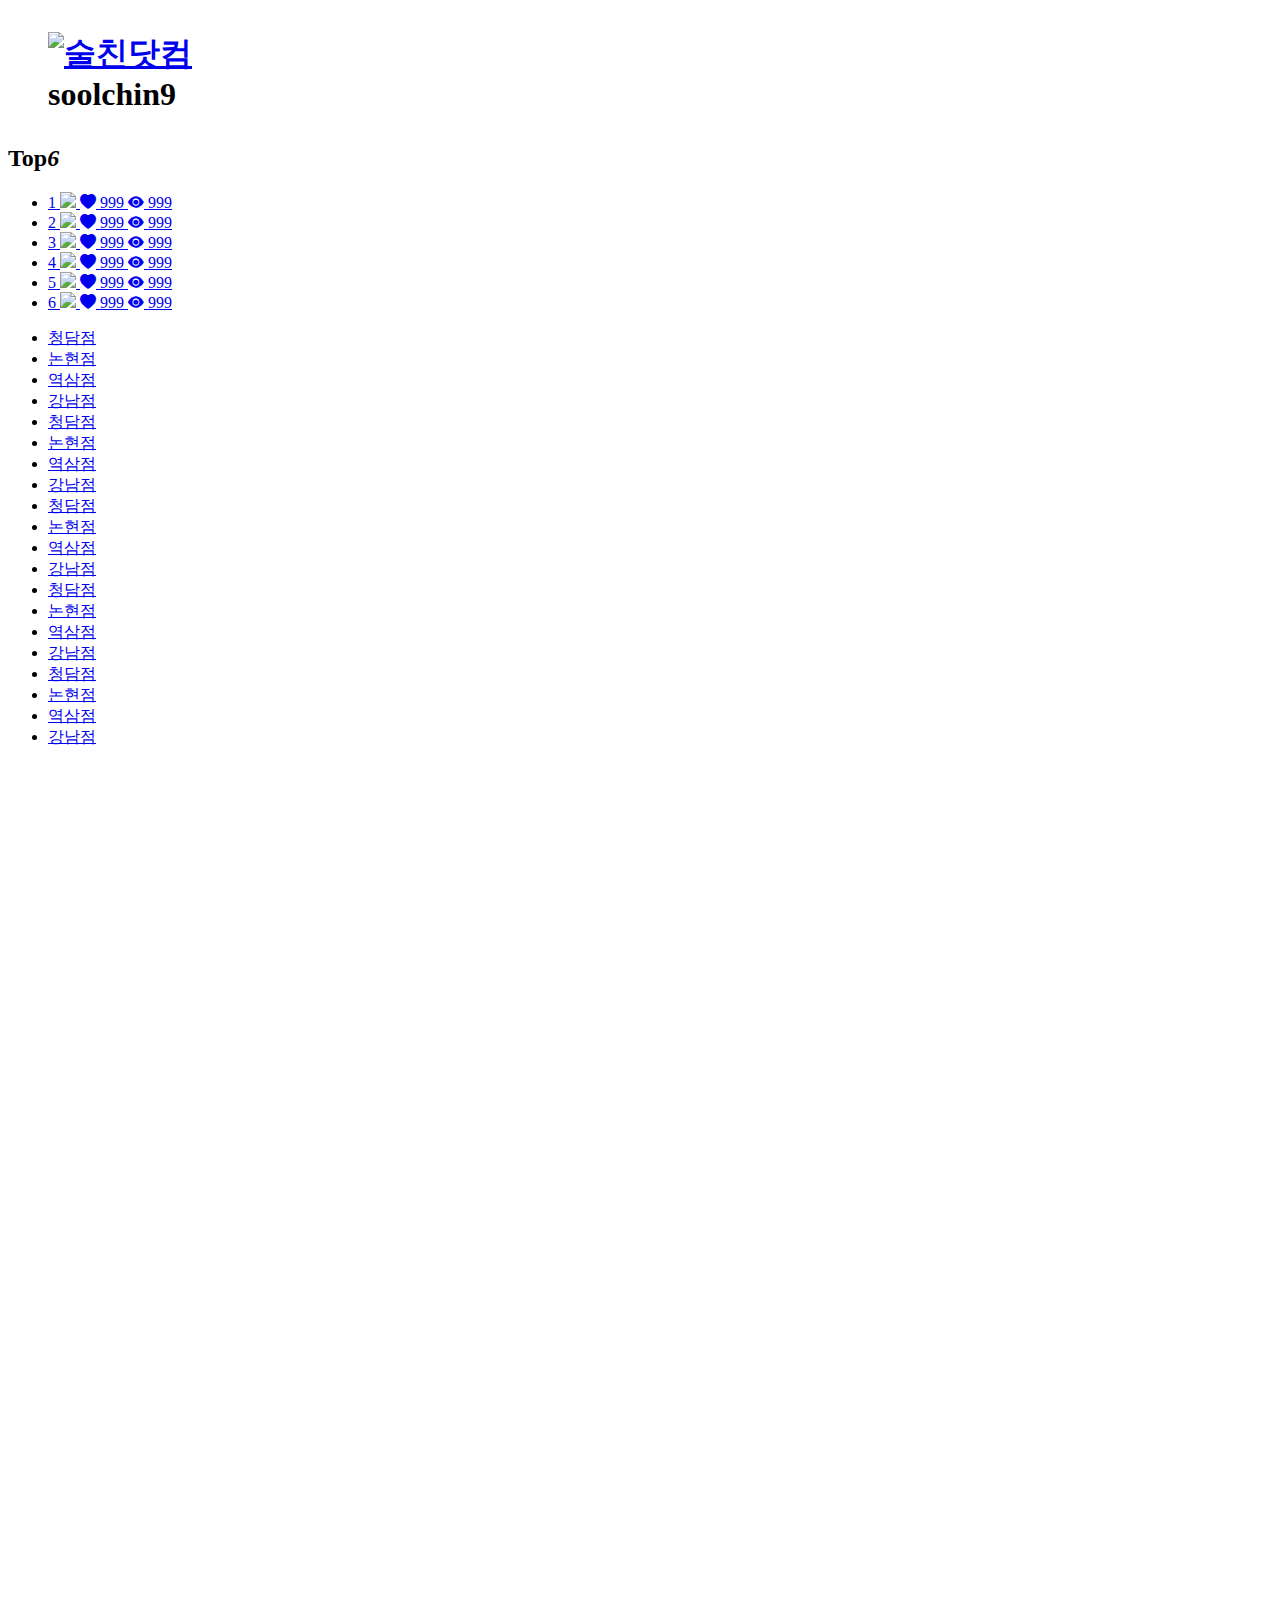
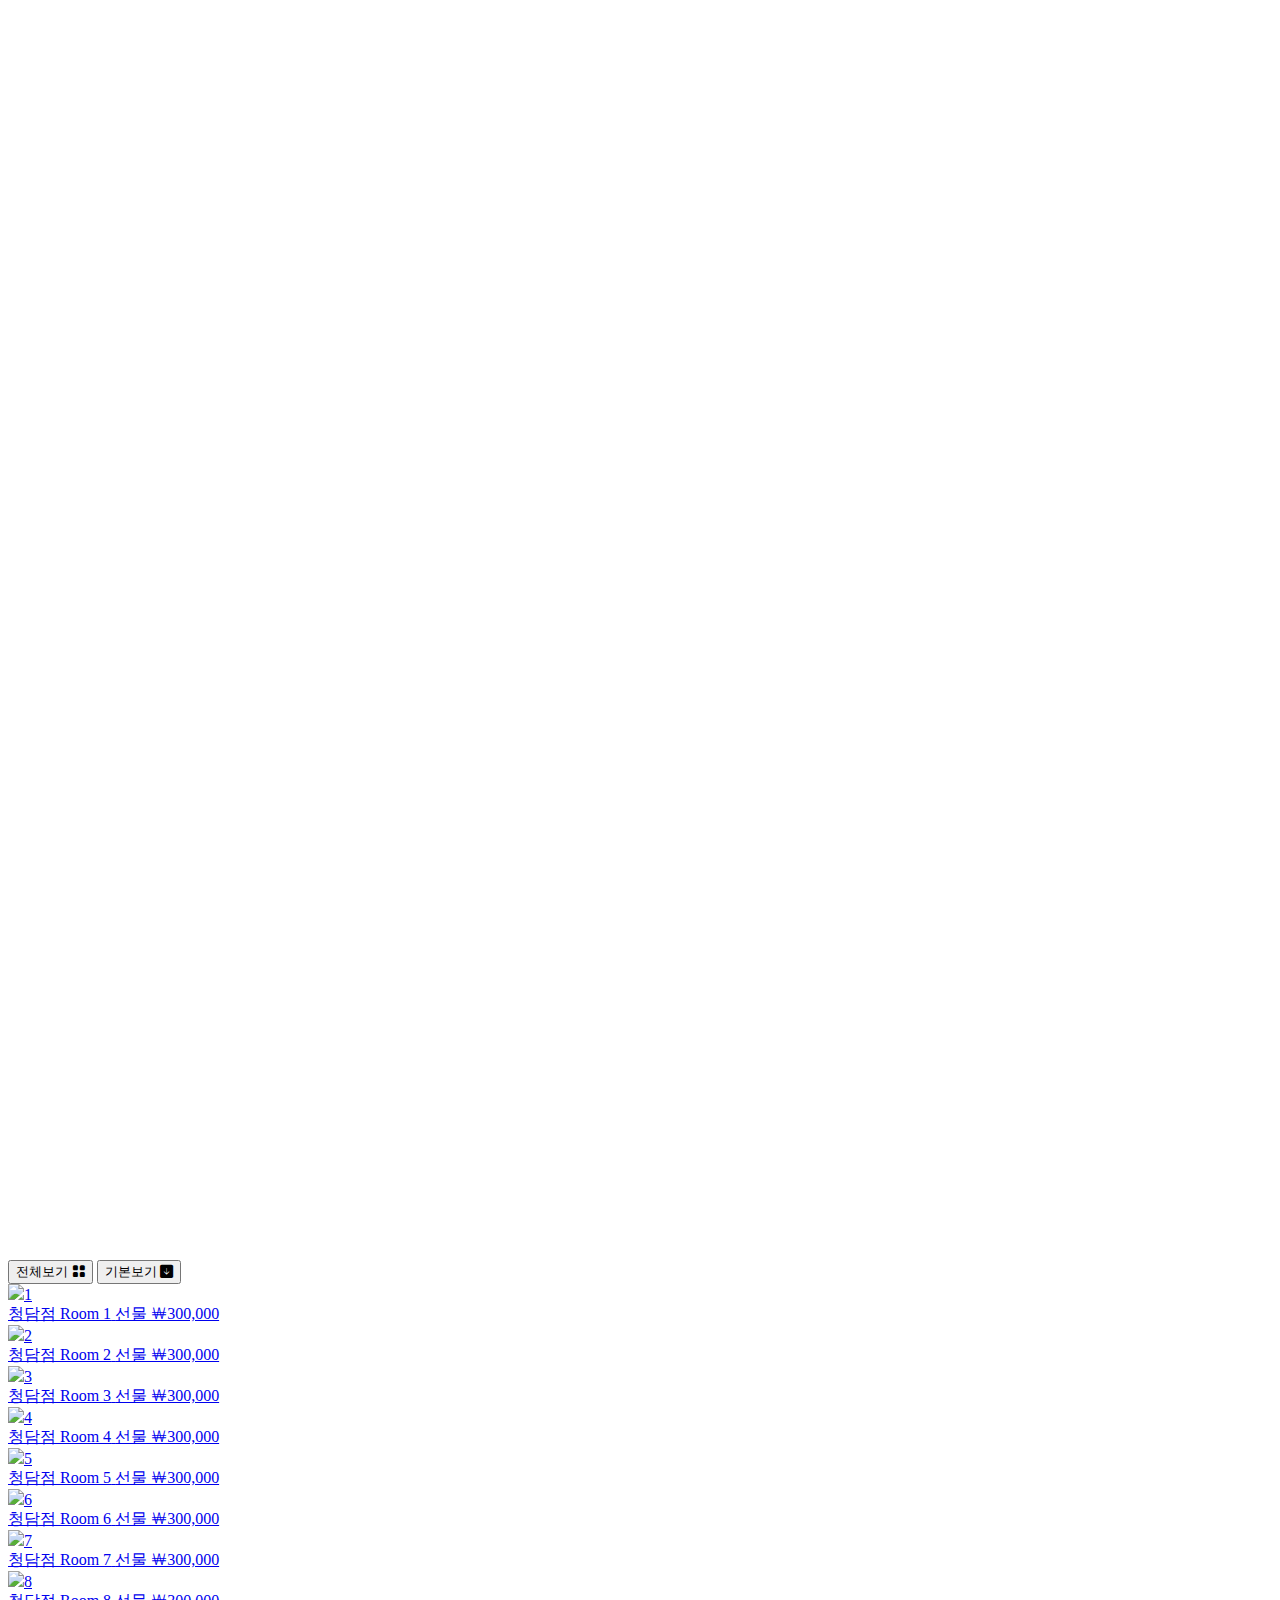
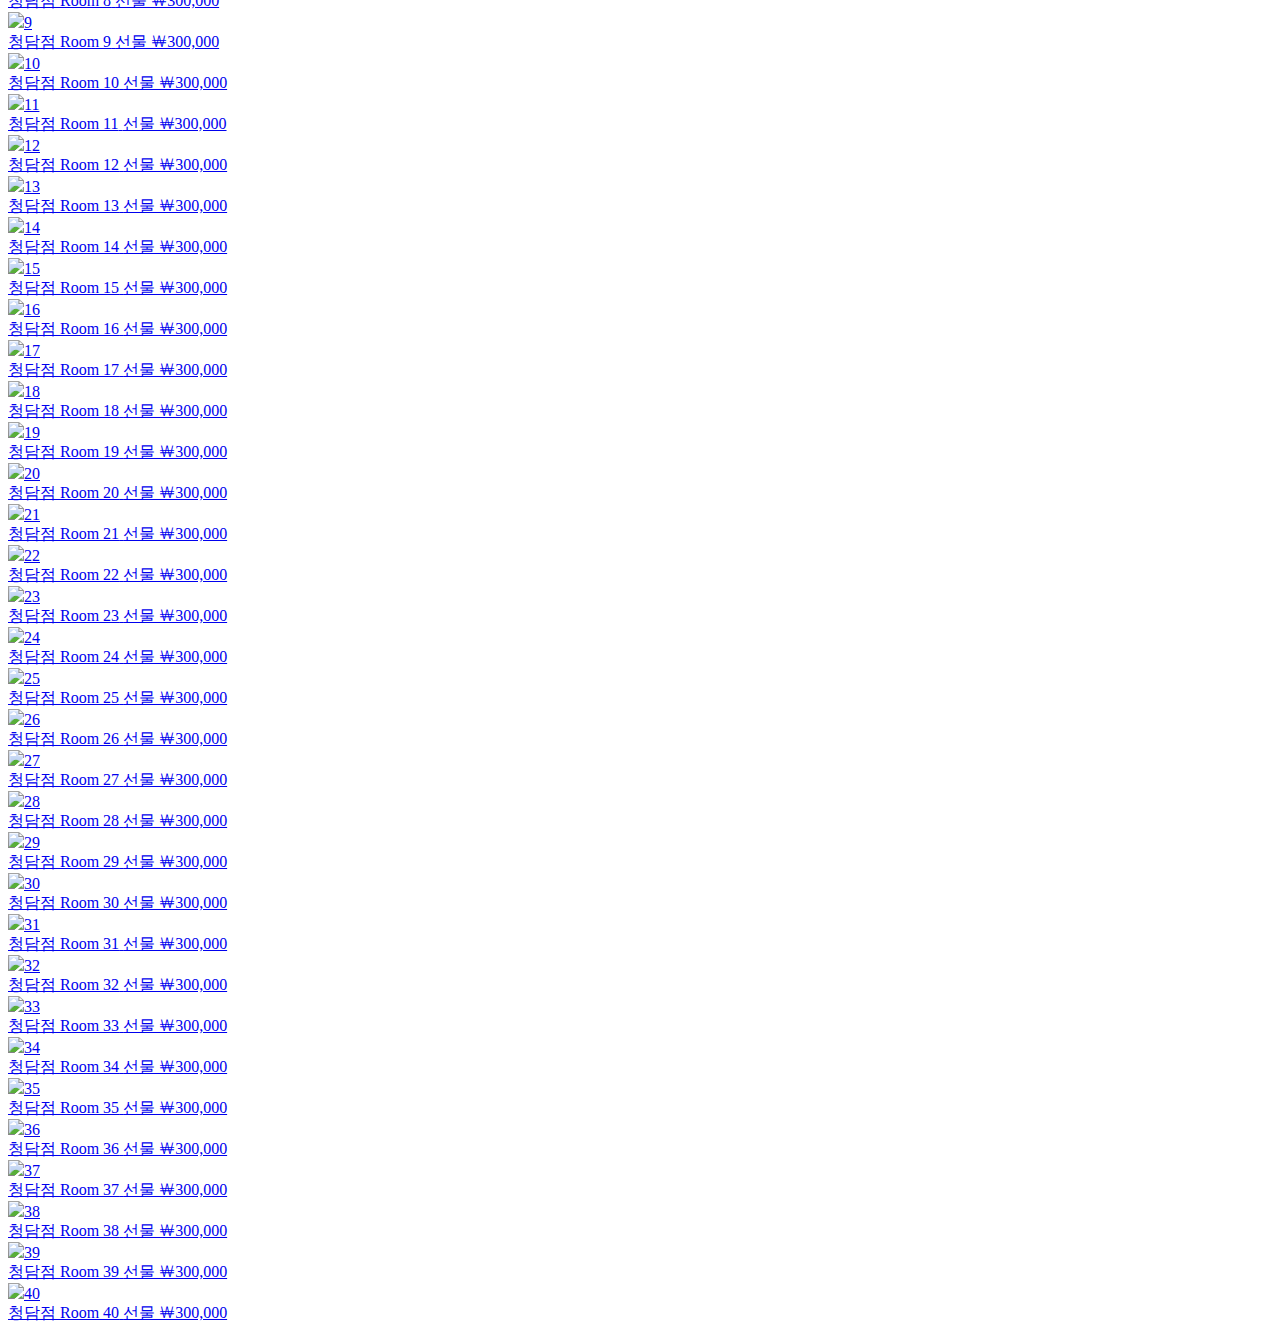
==== index.html @ b35f3456 "Add files via upload" ====
<!doctype html>
<html lang="ko">
<head>
<meta charset="utf-8">
<meta name="viewport" content="width=device-width, initial-scale=1, shrink-to-fit=no, maximum-scale=1.0, user-scalable=no">
<meta name="author" content="allisxen@gmail.com">
<title>soolchin9</title>
<link rel="preconnect" href="//fonts.gstatic.com">
<link rel="stylesheet" type="text/css" href="//cdn.jsdelivr.net/npm/slick-carousel@1.8.1/slick/slick.css"/>
<link href="//fonts.googleapis.com/css2?family=Noto+Sans+KR:wght@100;300;400;500;700;900&family=Noto+Serif+KR:wght@200;400;700&display=swap" rel="stylesheet">
<link rel="stylesheet" href="//cdn.jsdelivr.net/npm/bootstrap-icons@1.9.1/font/bootstrap-icons.css">
<link href="https://cdn.jsdelivr.net/npm/bootstrap@5.2.0/dist/css/bootstrap.min.css" rel="stylesheet" integrity="sha384-gH2yIJqKdNHPEq0n4Mqa/HGKIhSkIHeL5AyhkYV8i59U5AR6csBvApHHNl/vI1Bx" crossorigin="anonymous">
<link rel="stylesheet" href="css/mystyle.css">
<script src="//cdn.jsdelivr.net/npm/jquery@3.6.0/dist/jquery.min.js"></script>
<script src="https://cdn.jsdelivr.net/npm/bootstrap@5.2.0/dist/js/bootstrap.bundle.min.js" integrity="sha384-A3rJD856KowSb7dwlZdYEkO39Gagi7vIsF0jrRAoQmDKKtQBHUuLZ9AsSv4jD4Xa" crossorigin="anonymous"></script>
<script src="//cdnjs.cloudflare.com/ajax/libs/slick-carousel/1.8.1/slick.min.js"></script>
</head>
<body>
<div class="wrapper">
    <div class="logo">
        <h1>
            <figure><a href="/"><img src="image/logo.png" alt="술친닷컴" class="img-fluid"></a>
                <figcaption>soolchin9</figcaption>
            </figure>
        </h1>
    </div>
    <div class="ranking">
        <h2>Top<em>6</em></h2>
        <ul>
            <li class="ranking__item"> <a href="#" class="select-channel" data-slide="0" data-room="1" data-charge="1,683,683" data-bank="국민은행 000-000-0000" data-video="WMhDOZOp1Fc"> <span class="ranking__num">1</span> <img src="//picsum.photos/300?random=1" class="img-fluid d-block mx-auto"> <span class="ranking__info"> <i class="bi bi-heart-fill"></i> 999 <i class="bi bi-eye-fill"></i> 999 </span> </a> </li>
            <li class="ranking__item"> <a href="#" class="select-channel" data-slide="1" data-room="2" data-charge="854,746" data-bank="국민은행 000-000-0001" data-video="WMhDOZOp1Fc"> <span class="ranking__num">2</span> <img src="//picsum.photos/300?random=2" class="img-fluid d-block mx-auto"> <span class="ranking__info"> <i class="bi bi-heart-fill"></i> 999 <i class="bi bi-eye-fill"></i> 999 </span> </a> </li>
            <li class="ranking__item"> <a href="#" class="select-channel" data-slide="2" data-room="3" data-charge="2,266,899" data-bank="국민은행 000-000-0002" data-video="WMhDOZOp1Fc"> <span class="ranking__num">3</span> <img src="//picsum.photos/300?random=3" class="img-fluid d-block mx-auto"> <span class="ranking__info"> <i class="bi bi-heart-fill"></i> 999 <i class="bi bi-eye-fill"></i> 999 </span> </a> </li>
            <li class="ranking__item"> <a href="#" class="select-channel" data-slide="3" data-room="4" data-charge="2,187,741" data-bank="국민은행 000-000-0003" data-video="WMhDOZOp1Fc"> <span class="ranking__num">4</span> <img src="//picsum.photos/300?random=4" class="img-fluid d-block mx-auto"> <span class="ranking__info"> <i class="bi bi-heart-fill"></i> 999 <i class="bi bi-eye-fill"></i> 999 </span> </a> </li>
            <li class="ranking__item"> <a href="#" class="select-channel" data-slide="4" data-room="5" data-charge="2,592,418" data-bank="국민은행 000-000-0004" data-video="WMhDOZOp1Fc"> <span class="ranking__num">5</span> <img src="//picsum.photos/300?random=5" class="img-fluid d-block mx-auto"> <span class="ranking__info"> <i class="bi bi-heart-fill"></i> 999 <i class="bi bi-eye-fill"></i> 999 </span> </a> </li>
            <li class="ranking__item"> <a href="#" class="select-channel" data-slide="5" data-room="6" data-charge="1,253,985" data-bank="국민은행 000-000-0005" data-video="WMhDOZOp1Fc"> <span class="ranking__num">6</span> <img src="//picsum.photos/300?random=6" class="img-fluid d-block mx-auto"> <span class="ranking__info"> <i class="bi bi-heart-fill"></i> 999 <i class="bi bi-eye-fill"></i> 999 </span> </a> </li>
        </ul>
    </div>
    <main>
    <nav class="category">
        <ul class="category__list">
            <li><a href="#">청담점</a></li>
            <li data-state="is-onair"><a href="#">논현점</a></li>
            <li><a href="#">역삼점</a></li>
            <li><a href="#">강남점</a></li>
            <li><a href="#">청담점</a></li>
            <li><a href="#">논현점</a></li>
            <li><a href="#">역삼점</a></li>
            <li><a href="#">강남점</a></li>
            <li><a href="#">청담점</a></li>
            <li><a href="#">논현점</a></li>
            <li><a href="#">역삼점</a></li>
            <li><a href="#">강남점</a></li>
            <li><a href="#">청담점</a></li>
            <li><a href="#">논현점</a></li>
            <li><a href="#">역삼점</a></li>
            <li><a href="#">강남점</a></li>
            <li><a href="#">청담점</a></li>
            <li><a href="#">논현점</a></li>
            <li><a href="#">역삼점</a></li>
            <li><a href="#">강남점</a></li>
        </ul>
    </nav>
    <section class="vid">
        <section id="splash">
            <div class="item youtube">
                <iframe class="embed-player slide-media" width="980" height="520" src="https://www.youtube.com/embed/JaIMSzE5yLA?enablejsapi=1&controls=0&fs=0&iv_load_policy=3&rel=0&showinfo=0&loop=1&playlist=JaIMSzE5yLA&start=1" frameborder="0" allowfullscreen></iframe>
            </div>
            <div class="item youtube">
                <iframe class="embed-player slide-media" width="980" height="520" src="https://www.youtube.com/embed/Zk_jQmAoAm0?enablejsapi=1&controls=0&fs=0&iv_load_policy=3&rel=0&showinfo=0&loop=1&playlist=Zk_jQmAoAm0&start=1" frameborder="0" allowfullscreen></iframe>
            </div>
            <div class="item youtube">
                <iframe class="embed-player slide-media" width="980" height="520" src="https://www.youtube.com/embed/7HgJIAUtICU?enablejsapi=1&controls=0&fs=0&iv_load_policy=3&rel=0&showinfo=0&loop=1&playlist=7HgJIAUtICU&start=1" frameborder="0" allowfullscreen></iframe>
            </div>
            <div class="item youtube">
                <iframe class="embed-player slide-media" width="980" height="520" src="https://www.youtube.com/embed/4NRXx6U8ABQ?enablejsapi=1&controls=0&fs=0&iv_load_policy=3&rel=0&showinfo=0&loop=1&playlist=4NRXx6U8ABQ&start=1" frameborder="0" allowfullscreen></iframe>
            </div>
        </section>
    </section>
    <!-- / .vid -->
    <section class="channel">
        <div class="container-fluid">
            <div class="channel__control">
                <button type="button" class="btn btn-primary expand-channel" data-condition="expand">전체보기 <i class="bi bi-grid-fill"></i></button>
                <button type="button" class="btn btn-primary hide-channel" data-condition="hide">기본보기 <i class="bi bi-arrow-down-square-fill"></i></button>
            </div>
            <div class="row row-cols-2 row-cols-sm-2 row-cols-md-3 row-cols-lg-6 g-2 g-lg-4 gy-3">
                <div class="col">
                    <div class="room"> <a href="#" class="select-channel" data-slide="0">
                        <div class="room__thumb"><img src="//img.youtube.com/vi/JaIMSzE5yLA/maxresdefault.jpg" class="img-fluid d-block mx-auto"><span class="room__num">1</span></div>
                        <span class="room__name">청담점 Room 1</span> <span class="room__charge">선물 ￦300,000</span> </a></div>
                </div>
                <!-- / .col -->
                <div class="col">
                    <div class="room"> <a href="#" class="select-channel" data-slide="1">
                        <div class="room__thumb"><img src="//img.youtube.com/vi/Zk_jQmAoAm0/maxresdefault.jpg" class="img-fluid d-block mx-auto"><span class="room__num">2</span></div>
                        <span class="room__name">청담점 Room 2</span> <span class="room__charge">선물 ￦300,000</span> </a></div>
                </div>
                <!-- / .col -->
                <div class="col">
                    <div class="room"> <a href="#" class="select-channel" data-slide="2">
                        <div class="room__thumb"><img src="//img.youtube.com/vi/7HgJIAUtICU/maxresdefault.jpg" class="img-fluid d-block mx-auto"><span class="room__num">3</span></div>
                        <span class="room__name">청담점 Room 3</span> <span class="room__charge">선물 ￦300,000</span> </a></div>
                </div>
                <!-- / .col -->
                <div class="col">
                    <div class="room"> <a href="#" class="select-channel" data-slide="3">
                        <div class="room__thumb"><img src="//img.youtube.com/vi/------/maxresdefault.jpg" class="img-fluid d-block mx-auto"><span class="room__num">4</span></div>
                        <span class="room__name">청담점 Room 4</span> <span class="room__charge">선물 ￦300,000</span> </a></div>
                </div>
                <!-- / .col -->
                <div class="col">
                    <div class="room"> <a href="#" class="select-channel" data-slide="4">
                        <div class="room__thumb"><img src="//img.youtube.com/vi/JaIMSzE5yLA/maxresdefault.jpg" class="img-fluid d-block mx-auto"><span class="room__num">5</span></div>
                        <span class="room__name">청담점 Room 5</span> <span class="room__charge">선물 ￦300,000</span> </a></div>
                </div>
                <!-- / .col -->
                <div class="col">
                    <div class="room"> <a href="#" class="select-channel" data-slide="5">
                        <div class="room__thumb"><img src="//img.youtube.com/vi/JaIMSzE5yLA/maxresdefault.jpg" class="img-fluid d-block mx-auto"><span class="room__num">6</span></div>
                        <span class="room__name">청담점 Room 6</span> <span class="room__charge">선물 ￦300,000</span> </a></div>
                </div>
                <!-- / .col -->
                <div class="col">
                    <div class="room"> <a href="#" class="select-channel" data-slide="6">
                        <div class="room__thumb"><img src="//img.youtube.com/vi/JaIMSzE5yLA/maxresdefault.jpg" class="img-fluid d-block mx-auto"><span class="room__num">7</span></div>
                        <span class="room__name">청담점 Room 7</span> <span class="room__charge">선물 ￦300,000</span> </a></div>
                </div>
                <!-- / .col -->
                <div class="col">
                    <div class="room"> <a href="#" class="select-channel" data-slide="7">
                        <div class="room__thumb"><img src="//img.youtube.com/vi/JaIMSzE5yLA/maxresdefault.jpg" class="img-fluid d-block mx-auto"><span class="room__num">8</span></div>
                        <span class="room__name">청담점 Room 8</span> <span class="room__charge">선물 ￦300,000</span> </a></div>
                </div>
                <!-- / .col -->
                <div class="col">
                    <div class="room"> <a href="#" class="select-channel" data-slide="8">
                        <div class="room__thumb"><img src="//img.youtube.com/vi/JaIMSzE5yLA/maxresdefault.jpg" class="img-fluid d-block mx-auto"><span class="room__num">9</span></div>
                        <span class="room__name">청담점 Room 9</span> <span class="room__charge">선물 ￦300,000</span> </a></div>
                </div>
                <!-- / .col -->
                <div class="col">
                    <div class="room"> <a href="#" class="select-channel" data-slide="9">
                        <div class="room__thumb"><img src="//img.youtube.com/vi/JaIMSzE5yLA/maxresdefault.jpg" class="img-fluid d-block mx-auto"><span class="room__num">10</span></div>
                        <span class="room__name">청담점 Room 10</span> <span class="room__charge">선물 ￦300,000</span> </a></div>
                </div>
                <!-- / .col -->
                <div class="col">
                    <div class="room"> <a href="#" class="select-channel" data-slide="10">
                        <div class="room__thumb"><img src="//img.youtube.com/vi/JaIMSzE5yLA/maxresdefault.jpg" class="img-fluid d-block mx-auto"><span class="room__num">11</span></div>
                        <span class="room__name">청담점 Room 11</span> <span class="room__charge">선물 ￦300,000</span> </a></div>
                </div>
                <!-- / .col -->
                <div class="col">
                    <div class="room"> <a href="#" class="select-channel" data-slide="11">
                        <div class="room__thumb"><img src="//img.youtube.com/vi/JaIMSzE5yLA/maxresdefault.jpg" class="img-fluid d-block mx-auto"><span class="room__num">12</span></div>
                        <span class="room__name">청담점 Room 12</span> <span class="room__charge">선물 ￦300,000</span> </a></div>
                </div>
                <!-- / .col -->
                <div class="col">
                    <div class="room"> <a href="#" class="select-channel" data-slide="12">
                        <div class="room__thumb"><img src="//img.youtube.com/vi/JaIMSzE5yLA/maxresdefault.jpg" class="img-fluid d-block mx-auto"><span class="room__num">13</span></div>
                        <span class="room__name">청담점 Room 13</span> <span class="room__charge">선물 ￦300,000</span> </a></div>
                </div>
                <!-- / .col -->
                <div class="col">
                    <div class="room"> <a href="#" class="select-channel" data-slide="13">
                        <div class="room__thumb"><img src="//img.youtube.com/vi/JaIMSzE5yLA/maxresdefault.jpg" class="img-fluid d-block mx-auto"><span class="room__num">14</span></div>
                        <span class="room__name">청담점 Room 14</span> <span class="room__charge">선물 ￦300,000</span> </a></div>
                </div>
                <!-- / .col -->
                <div class="col">
                    <div class="room"> <a href="#" class="select-channel" data-slide="14">
                        <div class="room__thumb"><img src="//img.youtube.com/vi/JaIMSzE5yLA/maxresdefault.jpg" class="img-fluid d-block mx-auto"><span class="room__num">15</span></div>
                        <span class="room__name">청담점 Room 15</span> <span class="room__charge">선물 ￦300,000</span> </a></div>
                </div>
                <!-- / .col -->
                <div class="col">
                    <div class="room"> <a href="#" class="select-channel" data-slide="15">
                        <div class="room__thumb"><img src="//img.youtube.com/vi/JaIMSzE5yLA/maxresdefault.jpg" class="img-fluid d-block mx-auto"><span class="room__num">16</span></div>
                        <span class="room__name">청담점 Room 16</span> <span class="room__charge">선물 ￦300,000</span> </a></div>
                </div>
                <!-- / .col -->
                <div class="col">
                    <div class="room"> <a href="#" class="select-channel" data-slide="16">
                        <div class="room__thumb"><img src="//img.youtube.com/vi/JaIMSzE5yLA/maxresdefault.jpg" class="img-fluid d-block mx-auto"><span class="room__num">17</span></div>
                        <span class="room__name">청담점 Room 17</span> <span class="room__charge">선물 ￦300,000</span> </a></div>
                </div>
                <!-- / .col -->
                <div class="col">
                    <div class="room"> <a href="#" class="select-channel" data-slide="17">
                        <div class="room__thumb"><img src="//img.youtube.com/vi/JaIMSzE5yLA/maxresdefault.jpg" class="img-fluid d-block mx-auto"><span class="room__num">18</span></div>
                        <span class="room__name">청담점 Room 18</span> <span class="room__charge">선물 ￦300,000</span> </a></div>
                </div>
                <!-- / .col -->
                <div class="col">
                    <div class="room"> <a href="#" class="select-channel" data-slide="18">
                        <div class="room__thumb"><img src="//img.youtube.com/vi/JaIMSzE5yLA/maxresdefault.jpg" class="img-fluid d-block mx-auto"><span class="room__num">19</span></div>
                        <span class="room__name">청담점 Room 19</span> <span class="room__charge">선물 ￦300,000</span> </a></div>
                </div>
                <!-- / .col -->
                <div class="col">
                    <div class="room"> <a href="#" class="select-channel" data-slide="19">
                        <div class="room__thumb"><img src="//img.youtube.com/vi/JaIMSzE5yLA/maxresdefault.jpg" class="img-fluid d-block mx-auto"><span class="room__num">20</span></div>
                        <span class="room__name">청담점 Room 20</span> <span class="room__charge">선물 ￦300,000</span> </a></div>
                </div>
                <!-- / .col -->
                <div class="col">
                    <div class="room"> <a href="#" class="select-channel" data-slide="20">
                        <div class="room__thumb"><img src="//img.youtube.com/vi/JaIMSzE5yLA/maxresdefault.jpg" class="img-fluid d-block mx-auto"><span class="room__num">21</span></div>
                        <span class="room__name">청담점 Room 21</span> <span class="room__charge">선물 ￦300,000</span> </a></div>
                </div>
                <!-- / .col -->
                <div class="col">
                    <div class="room"> <a href="#" class="select-channel" data-slide="21">
                        <div class="room__thumb"><img src="//img.youtube.com/vi/JaIMSzE5yLA/maxresdefault.jpg" class="img-fluid d-block mx-auto"><span class="room__num">22</span></div>
                        <span class="room__name">청담점 Room 22</span> <span class="room__charge">선물 ￦300,000</span> </a></div>
                </div>
                <!-- / .col -->
                <div class="col">
                    <div class="room"> <a href="#" class="select-channel" data-slide="22">
                        <div class="room__thumb"><img src="//img.youtube.com/vi/JaIMSzE5yLA/maxresdefault.jpg" class="img-fluid d-block mx-auto"><span class="room__num">23</span></div>
                        <span class="room__name">청담점 Room 23</span> <span class="room__charge">선물 ￦300,000</span> </a></div>
                </div>
                <!-- / .col -->
                <div class="col">
                    <div class="room"> <a href="#" class="select-channel" data-slide="23">
                        <div class="room__thumb"><img src="//img.youtube.com/vi/JaIMSzE5yLA/maxresdefault.jpg" class="img-fluid d-block mx-auto"><span class="room__num">24</span></div>
                        <span class="room__name">청담점 Room 24</span> <span class="room__charge">선물 ￦300,000</span> </a></div>
                </div>
                <!-- / .col -->
                <div class="col">
                    <div class="room"> <a href="#" class="select-channel" data-slide="24">
                        <div class="room__thumb"><img src="//img.youtube.com/vi/JaIMSzE5yLA/maxresdefault.jpg" class="img-fluid d-block mx-auto"><span class="room__num">25</span></div>
                        <span class="room__name">청담점 Room 25</span> <span class="room__charge">선물 ￦300,000</span> </a></div>
                </div>
                <!-- / .col -->
                <div class="col">
                    <div class="room"> <a href="#" class="select-channel" data-slide="25">
                        <div class="room__thumb"><img src="//img.youtube.com/vi/JaIMSzE5yLA/maxresdefault.jpg" class="img-fluid d-block mx-auto"><span class="room__num">26</span></div>
                        <span class="room__name">청담점 Room 26</span> <span class="room__charge">선물 ￦300,000</span> </a></div>
                </div>
                <!-- / .col -->
                <div class="col">
                    <div class="room"> <a href="#" class="select-channel" data-slide="26">
                        <div class="room__thumb"><img src="//img.youtube.com/vi/JaIMSzE5yLA/maxresdefault.jpg" class="img-fluid d-block mx-auto"><span class="room__num">27</span></div>
                        <span class="room__name">청담점 Room 27</span> <span class="room__charge">선물 ￦300,000</span> </a></div>
                </div>
                <!-- / .col -->
                <div class="col">
                    <div class="room"> <a href="#" class="select-channel" data-slide="27">
                        <div class="room__thumb"><img src="//img.youtube.com/vi/JaIMSzE5yLA/maxresdefault.jpg" class="img-fluid d-block mx-auto"><span class="room__num">28</span></div>
                        <span class="room__name">청담점 Room 28</span> <span class="room__charge">선물 ￦300,000</span> </a></div>
                </div>
                <!-- / .col -->
                <div class="col">
                    <div class="room"> <a href="#" class="select-channel" data-slide="28">
                        <div class="room__thumb"><img src="//img.youtube.com/vi/JaIMSzE5yLA/maxresdefault.jpg" class="img-fluid d-block mx-auto"><span class="room__num">29</span></div>
                        <span class="room__name">청담점 Room 29</span> <span class="room__charge">선물 ￦300,000</span> </a></div>
                </div>
                <!-- / .col -->
                <div class="col">
                    <div class="room"> <a href="#" class="select-channel" data-slide="29">
                        <div class="room__thumb"><img src="//img.youtube.com/vi/JaIMSzE5yLA/maxresdefault.jpg" class="img-fluid d-block mx-auto"><span class="room__num">30</span></div>
                        <span class="room__name">청담점 Room 30</span> <span class="room__charge">선물 ￦300,000</span> </a></div>
                </div>
                <!-- / .col -->
                <div class="col">
                    <div class="room"> <a href="#" class="select-channel" data-slide="30">
                        <div class="room__thumb"><img src="//img.youtube.com/vi/JaIMSzE5yLA/maxresdefault.jpg" class="img-fluid d-block mx-auto"><span class="room__num">31</span></div>
                        <span class="room__name">청담점 Room 31</span> <span class="room__charge">선물 ￦300,000</span> </a></div>
                </div>
                <!-- / .col -->
                <div class="col">
                    <div class="room"> <a href="#" class="select-channel" data-slide="31">
                        <div class="room__thumb"><img src="//img.youtube.com/vi/JaIMSzE5yLA/maxresdefault.jpg" class="img-fluid d-block mx-auto"><span class="room__num">32</span></div>
                        <span class="room__name">청담점 Room 32</span> <span class="room__charge">선물 ￦300,000</span> </a></div>
                </div>
                <!-- / .col -->
                <div class="col">
                    <div class="room"> <a href="#" class="select-channel" data-slide="32">
                        <div class="room__thumb"><img src="//img.youtube.com/vi/JaIMSzE5yLA/maxresdefault.jpg" class="img-fluid d-block mx-auto"><span class="room__num">33</span></div>
                        <span class="room__name">청담점 Room 33</span> <span class="room__charge">선물 ￦300,000</span> </a></div>
                </div>
                <!-- / .col -->
                <div class="col">
                    <div class="room"> <a href="#" class="select-channel" data-slide="33">
                        <div class="room__thumb"><img src="//img.youtube.com/vi/JaIMSzE5yLA/maxresdefault.jpg" class="img-fluid d-block mx-auto"><span class="room__num">34</span></div>
                        <span class="room__name">청담점 Room 34</span> <span class="room__charge">선물 ￦300,000</span> </a></div>
                </div>
                <!-- / .col -->
                <div class="col">
                    <div class="room"> <a href="#" class="select-channel" data-slide="34">
                        <div class="room__thumb"><img src="//img.youtube.com/vi/JaIMSzE5yLA/maxresdefault.jpg" class="img-fluid d-block mx-auto"><span class="room__num">35</span></div>
                        <span class="room__name">청담점 Room 35</span> <span class="room__charge">선물 ￦300,000</span> </a></div>
                </div>
                <!-- / .col -->
                <div class="col">
                    <div class="room"> <a href="#" class="select-channel" data-slide="35">
                        <div class="room__thumb"><img src="//img.youtube.com/vi/JaIMSzE5yLA/maxresdefault.jpg" class="img-fluid d-block mx-auto"><span class="room__num">36</span></div>
                        <span class="room__name">청담점 Room 36</span> <span class="room__charge">선물 ￦300,000</span> </a></div>
                </div>
                <!-- / .col -->
                <div class="col">
                    <div class="room"> <a href="#" class="select-channel" data-slide="36">
                        <div class="room__thumb"><img src="//img.youtube.com/vi/JaIMSzE5yLA/maxresdefault.jpg" class="img-fluid d-block mx-auto"><span class="room__num">37</span></div>
                        <span class="room__name">청담점 Room 37</span> <span class="room__charge">선물 ￦300,000</span> </a></div>
                </div>
                <!-- / .col -->
                <div class="col">
                    <div class="room"> <a href="#" class="select-channel" data-slide="37">
                        <div class="room__thumb"><img src="//img.youtube.com/vi/JaIMSzE5yLA/maxresdefault.jpg" class="img-fluid d-block mx-auto"><span class="room__num">38</span></div>
                        <span class="room__name">청담점 Room 38</span> <span class="room__charge">선물 ￦300,000</span> </a></div>
                </div>
                <!-- / .col -->
                <div class="col">
                    <div class="room"> <a href="#" class="select-channel" data-slide="38">
                        <div class="room__thumb"><img src="//img.youtube.com/vi/JaIMSzE5yLA/maxresdefault.jpg" class="img-fluid d-block mx-auto"><span class="room__num">39</span></div>
                        <span class="room__name">청담점 Room 39</span> <span class="room__charge">선물 ￦300,000</span> </a></div>
                </div>
                <!-- / .col -->
                <div class="col">
                    <div class="room"> <a href="#" class="select-channel" data-slide="39">
                        <div class="room__thumb"><img src="//img.youtube.com/vi/JaIMSzE5yLA/maxresdefault.jpg" class="img-fluid d-block mx-auto"><span class="room__num">40</span></div>
                        <span class="room__name">청담점 Room 40</span> <span class="room__charge">선물 ￦300,000</span> </a></div>
                </div>
                <!-- / .col -->
            </div>
            <!-- / .row -->
        </div>
        <!-- / .container-fluid -->
    </section>
    </main>
</div>
<!-- / .wrapper -->
<script src="js/myfunction.js"></script>
</body>
</html>
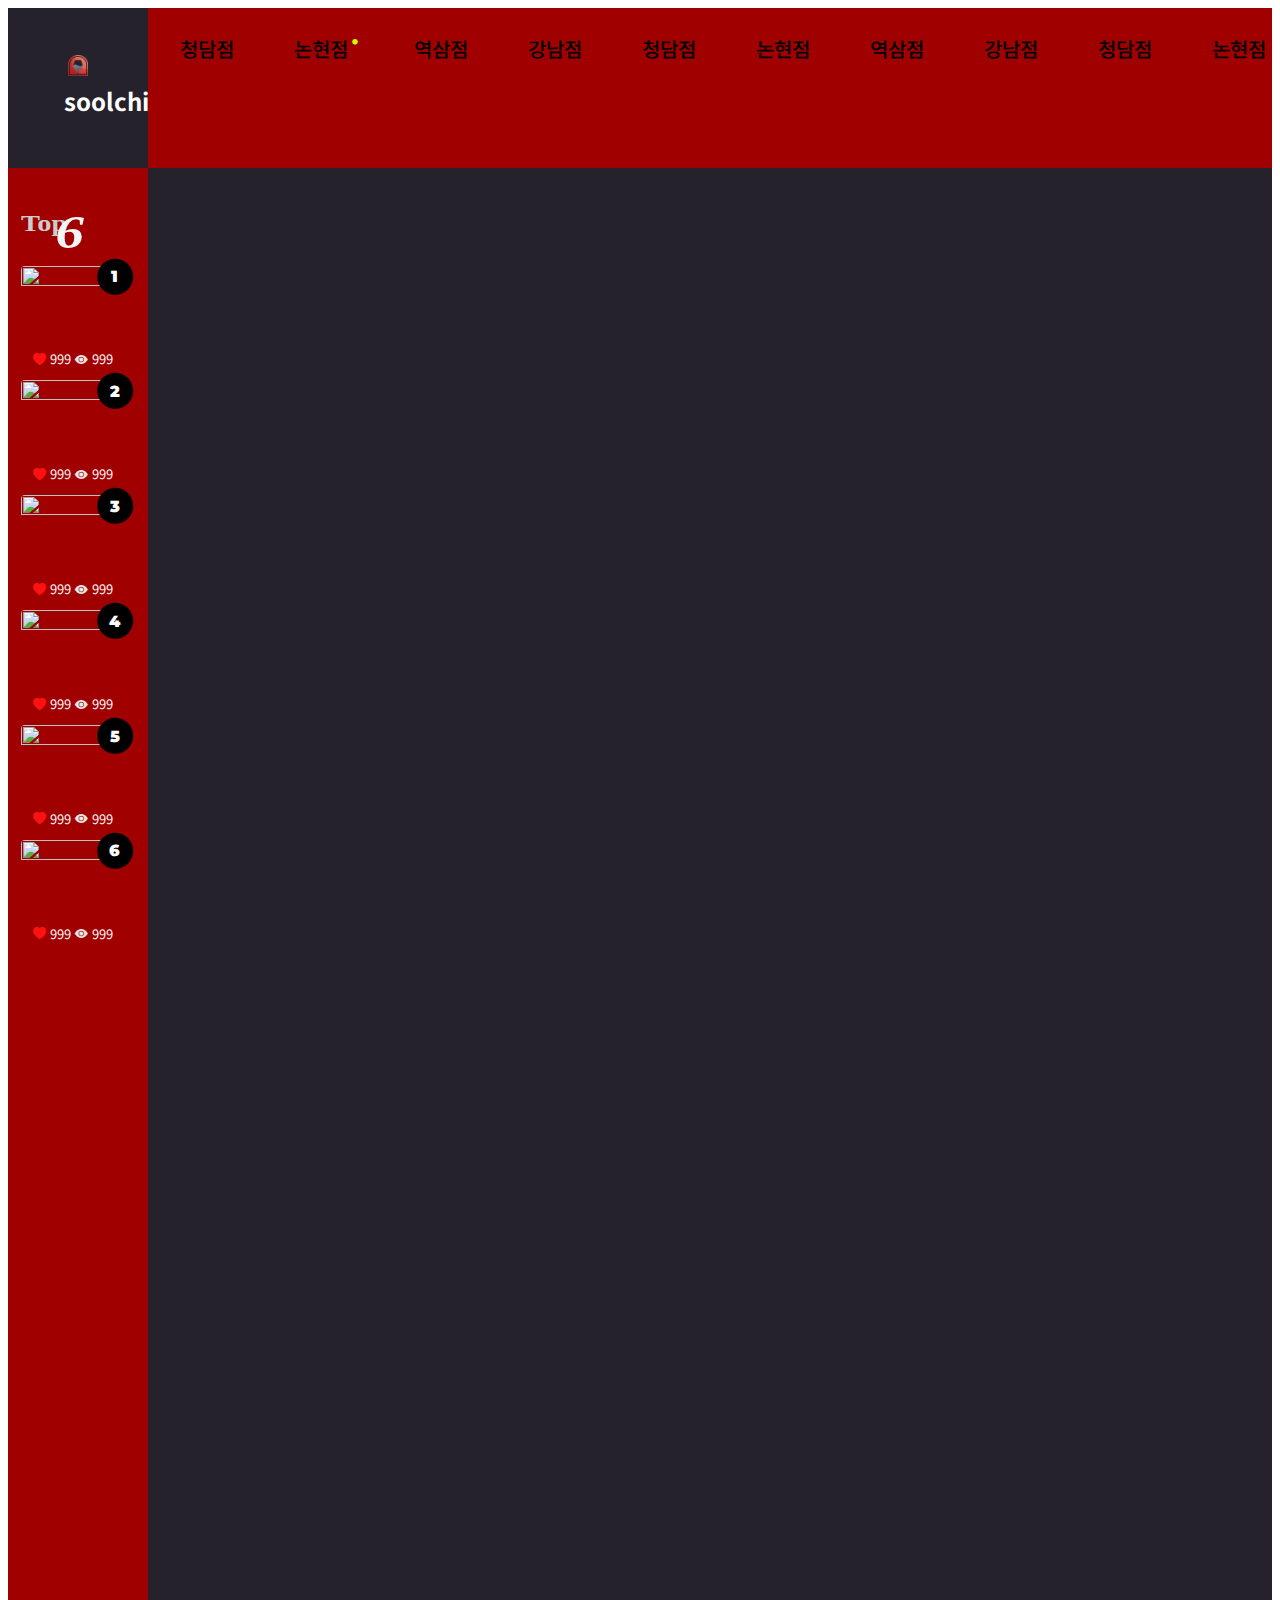
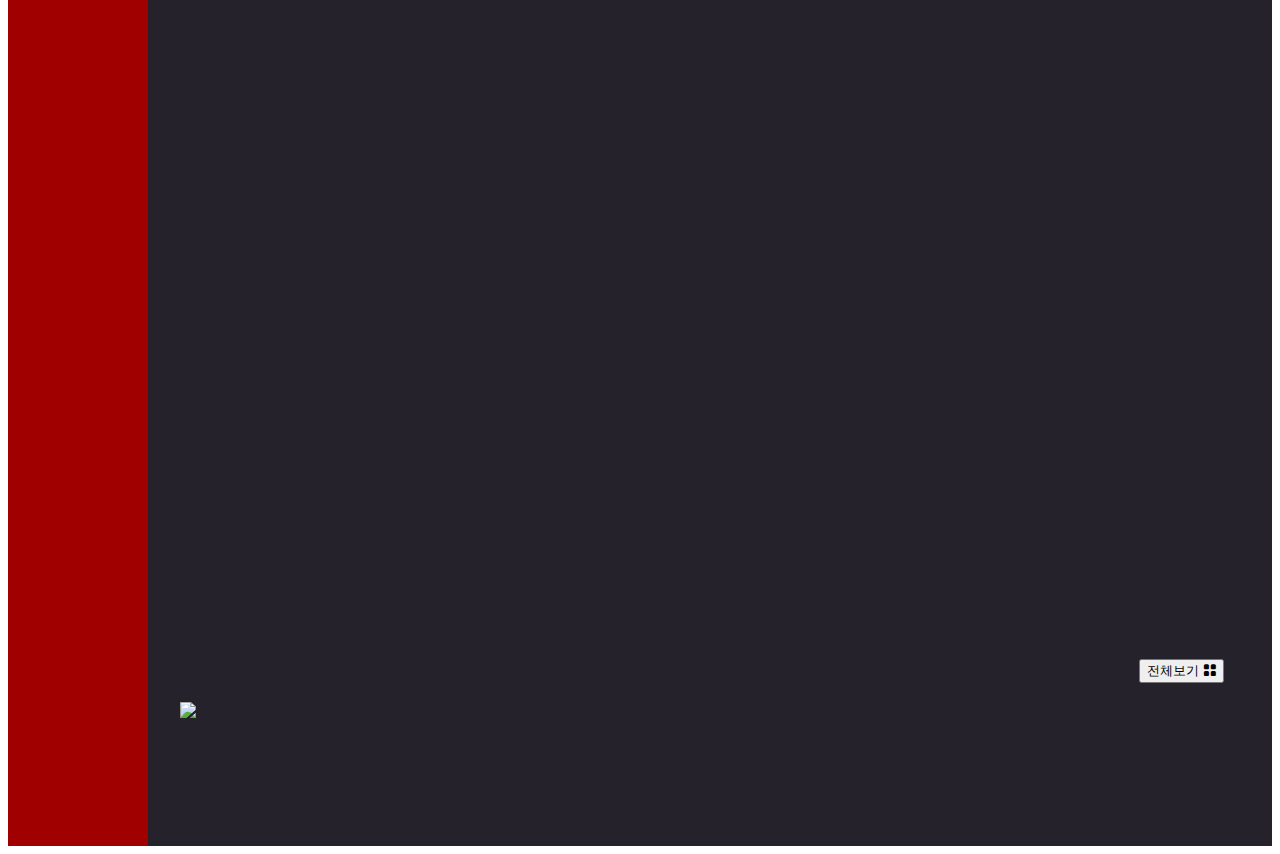
==== commit 324c231f: "Update index.html" ====
--- a/index.html
+++ b/index.html
@@ -10,7 +10,7 @@
 <link href="//fonts.googleapis.com/css2?family=Noto+Sans+KR:wght@100;300;400;500;700;900&family=Noto+Serif+KR:wght@200;400;700&display=swap" rel="stylesheet">
 <link rel="stylesheet" href="//cdn.jsdelivr.net/npm/bootstrap-icons@1.9.1/font/bootstrap-icons.css">
 <link href="https://cdn.jsdelivr.net/npm/bootstrap@5.2.0/dist/css/bootstrap.min.css" rel="stylesheet" integrity="sha384-gH2yIJqKdNHPEq0n4Mqa/HGKIhSkIHeL5AyhkYV8i59U5AR6csBvApHHNl/vI1Bx" crossorigin="anonymous">
-<link rel="stylesheet" href="css/mystyle.css">
+<link rel="stylesheet" href="./css/mystyle.css">
 <script src="//cdn.jsdelivr.net/npm/jquery@3.6.0/dist/jquery.min.js"></script>
 <script src="https://cdn.jsdelivr.net/npm/bootstrap@5.2.0/dist/js/bootstrap.bundle.min.js" integrity="sha384-A3rJD856KowSb7dwlZdYEkO39Gagi7vIsF0jrRAoQmDKKtQBHUuLZ9AsSv4jD4Xa" crossorigin="anonymous"></script>
 <script src="//cdnjs.cloudflare.com/ajax/libs/slick-carousel/1.8.1/slick.min.js"></script>
--- a/css/mystyle.css
+++ b/css/mystyle.css
@@ -0,0 +1,202 @@
+@charset "utf-8";
+/*
+CSS Document 
+allisxen@gmail.com
+*/
+@import url('//fonts.googleapis.com/css2?family=Old+Standard+TT:wght@700&display=swap');
+@import url('//fonts.googleapis.com/css2?family=Montserrat:wght@100;400;700;900&display=swap');
+:root{
+--bs-body-font-family:'Noto Sans KR';
+--bs-body-color:#fff;
+--bs-body-bg:#26222C;
+
+--main-color:#A10000;
+--main-darker:#8b0000;
+--box-radius:.25rem;
+}
+::-webkit-scrollbar{ width:14px;height:14px; border-radius:100vh;}
+::-webkit-scrollbar-track{background-color:rgba(255,255,255,.1); border-radius:100vh;}
+::-webkit-scrollbar-thumb{background:#840000;border-radius:100vh; }
+::-webkit-scrollbar-thumb:hover{background:#111;}
+::-webkit-scrollbar-thumb:active{background:#000;}
+::-webkit-scrollbar-button { display: none; }
+
+.btn-primary {
+  --bs-btn-bg: #A10000;
+  --bs-btn-border-color: #A10000;
+  --bs-btn-hover-bg:#7F0000;
+  --bs-btn-hover-border-color: #7F0000;
+}
+body{font-size:1rem;}
+body,h1, h2, h3, h4, h5, h6,textarea, select{font-family: var(--bs-body-font-family), sans-serif;}
+a,
+.btn-link{ text-decoration:none;}
+.btn:focus,.btn:active {outline: none !important;box-shadow: none;}
+ul{ padding-left:0; margin-bottom:0; list-style:none;}
+
+.wrapper{ display: grid; width:100%;
+  grid-template-columns: 140px calc(100% - 140px);
+  grid-template-rows: 160px auto;
+  grid-template-areas:
+    "logo main"
+    "ranking main";
+background: linear-gradient(90deg, var(--main-color) 140px, var(--bs-body-bg) 140px)
+}
+
+.logo{grid-area:logo; background-color:var(--bs-body-bg)}
+main{grid-area:main; position:relative; /*height:100vh*/}
+.ranking{grid-area:ranking;overflow-y: auto;}
+
+.logo{ padding:1em;}
+.logo h1{ font-size:1.5em; color:#fff; text-align:center; font-weight:700;}
+.logo img{ width:70%;}
+.ranking{ background:var(--main-color); padding:0 1.4em 0 .8rem}
+.ranking h2{ font-size:1.48em; color:hsl(0,0%,80%); font-family:'Old Standard TT',serif;transform: scale(1.2,1); transform-origin:left;margin-bottom: 1.5rem;}
+.ranking h2 em{ font-size:2em; color:hsl(0,0%,96%);transform-origin:left;transform:scale(1,1) translate(-42%,32%);
+display: inline-block;}
+.ranking__item{ position:relative; margin-bottom:.75em;transition: all ease .5s 0s;}
+.ranking ul:hover .ranking__item:not(:hover) {opacity:.49;}
+
+.ranking__num{ border-radius:100vh; display:grid;place-items: center; width:2.25rem; position:absolute; right:0; top:0; background:#000; color:#fff; font-weight:900; aspect-ratio:1;transform: translate(20%, -20%); font-family:Montserrat, sans-serif}
+.ranking__item img{ border-radius:var(--box-radius); width:100%; object-fit:cover; aspect-ratio:1.25}
+.ranking__info{font-size:.8125em; color:hsl(0,0%,96%); display:block; text-align:center}
+.ranking__info .bi-heart-fill{ color:#f11;}
+.ranking__info .bi-eye-fill{ color:hsl(0,0%,90%);}
+
+
+
+.category{background:var(--main-color); height:80px; position:relative; width:100%; overflow:hidden;}
+.category__list{ display:flex; height:80px;justify-content:normal;align-items:center;flex-wrap:nowrap;gap:3em;font-size:1.25em; font-weight:500; width:calc( 100vw - 160px - 4rem ); margin:0 2rem;}
+.category a{ color:hsl(0,0%,0%); white-space:nowrap }
+.category a:hover{ color:hsl(0,0%,100%);}
+[data-state="is-onair"] a:after{content: '\25CF';color: #CCFF00;font-size: .3em;transform: translate(4px,-150%);display: inline-block;}
+
+
+.vid{background: linear-gradient(180deg, var(--main-color) 80px, var(--bs-body-bg) 80px); position:relative; margin-bottom:2rem;}
+.vid.is-covered{ opacity:.1}
+
+.slick-slider {overflow: hidden;}
+.slick-dots{ display:flex; justify-content:center; gap:6px}
+.slick-dots button{background:hsl(0,0%,30%); font-size:0; border:0; width:1.25rem; height:1.25rem;}
+.slick-dots .slick-active button{ background:var(--main-color);}
+
+#splash .slick-slide iframe{ object-fit:cover; aspect-ratio:16/9; width:100%; height:auto;}
+
+
+#splash {
+--arrow-boxcolor:transparent;
+--arrow-boxcolo-hover:transparent;
+--arrow-color:var(--main-color);
+--arrow-color-hover:#fff;
+--arrow-boxsize:48px;
+--arrow-size:24px;
+--arrow-position : 15%;
+--arrow-thickness : 3px;
+padding-top:1.25rem;
+}
+#splash .slick-arrow{font-size:0; border:0; background:none; width:var(--arrow-boxsize); height:var(--arrow-boxsize);position: absolute;z-index: 9000;top: 50%;transform: translate(0,-50%) scaleY(2);;
+background:var(--arrow-boxcolor);display: inline-flex;justify-content: center;align-items: center;}
+#splash .slick-arrow:hover{ background:var(--arrow-boxcolo-hover);}
+#splash .slick-prev{ left:var(--arrow-position);padding-left: calc( var(--arrow-boxsize) / 2.5);}
+#splash .slick-next{ right:var(--arrow-position);padding-right: calc( var(--arrow-boxsize) / 2.5);}
+#splash .slick-prev:before,
+#splash .slick-next:before{content: '';display:inline-block;border:solid 0 var(--arrow-color);border-width:var(--arrow-thickness) var(--arrow-thickness) 0 0;width: var(--arrow-size);height: var(--arrow-size);transform:translateZ(1px) rotate(45deg);}
+#splash .slick-prev:before{ transform:translateZ(1px) rotate(-135deg);}
+#splash .slick-prev:hover:before,
+#splash .slick-next:hover:before{ border-color:var(--arrow-color-hover);}
+#splash .slick-disabled{opacity:.1;}
+#splash .slick-prev{
+  left:var(--arrow-position); right:auto;
+}
+
+
+#splash .slick-slide{
+position:relative;
+-webkit-transform: scale3d(0.8, 0.8, 1);
+transform: scale3d(0.8, 0.8, 1);
+transition: all ease .5s 0s; opacity:.35;
+pointer-events: none;
+}
+#splash .slick-slide.slick-center{
+-webkit-transform: scale3d(1.0, 1.0, 1);
+transform: scale3d(1.0, 1.0, 1);
+z-index:10; opacity:1;
+pointer-events: auto;
+}
+#splash .slick-active{ opacity:1;pointer-events: auto;}
+
+
+
+
+
+
+
+
+
+#splash .slick-slide {margin: 0 -3%;}
+@media (max-width: 991.98px) {
+#splash{--arrow-position : 2%;}
+#splash .slick-slide {margin: 0;}
+}
+
+.vid__chat{ position:absolute; right:1rem; top:5rem;}
+
+#notice{background:rgba(0,0,0,.6); color:#fff; display:flex; gap:1em;  padding:.75em;font-size:1.25em; width:100%; overflow:hidden; }
+#notice .title{font-weight:900; color:hsl(0,0%,80%); white-space:nowrap;}
+.slick-slide{ display:none;white-space:nowrap; width:100%; overflow:hidden;}
+
+#current-room{ position:absolute; left:2rem; bottom:4rem;display:flex;justify-content:normal;align-items:end;gap:1em;}
+#current-room .room__num{ width:8rem; font-size:3em; position:static;}
+#current-room .room__info{ font-size:2.6em; font-weight:900;text-shadow: #000 1px 0 6px;}
+#current-room .room__info p{ font-size:.4em; font-weight:400; line-height:1;}
+#current-room .room__info p b{ color:#fff; background:rgba(0,0,0,.5); border-radius:var(--box-radius); font-size:.75em; padding:.25em .75em;}
+
+.seg #current-room{ position:relative; transform:none; bottom:unset; left:unset;}
+
+.channel{ padding:1em 2rem; margin-right:1em; /*position: fixed;*/bottom: 1rem; aspect-ratio:6/1; overflow-y:auto; /*max-height:400px;*/ transition: all ease .5s 0s;}
+
+.channel a{ color:#fff;}
+.channel[data-state="is-expand"]{aspect-ratio:auto; position:fixed; width: calc(100% - 160px); left:160px; top:10rem; bottom:auto; max-height:calc(100vh - 10rem);}
+.channel[data-state="is-minimize"]{ bottom:-200px;overflow-y:hidden;}
+.channel .hide-channel,
+.channel[data-state="is-expand"] .expand-channel,
+.channel[data-state="is-minimize"] .minimize-channel{ display:none;}
+.channel[data-state="is-expand"] .hide-channel{ display:inline-block;}
+.channel__control{ padding-bottom:1rem; text-align:end;position:sticky; top:0; z-index:20;}
+.show-channel{}
+
+
+.room{transition: all ease .5s 0s;}
+.room:hover{transform: translate(0, -6%);}
+.room__thumb{ position:relative; border-radius:var(--box-radius); overflow:hidden;aspect-ratio: 16/9;}
+.room__thumb img{object-fit: cover;}
+.room__num{ background:rgba(0,0,0,.59); width:25%; aspect-ratio:1;  position:absolute; left:.5em; bottom:.5em;display: grid;
+place-items: center;place-content: center; font-family:Montserrat, sans-serif; font-weight:700;font-size:1.5em; border-radius:var(--box-radius)}
+
+
+
+.room__num:before{ content:'Room'; display:block;font-size:.5em;}
+.room__name{font-size:1.188em;display:block; margin-bottom:.25em;}
+.room__charge{font-size:.938em; color:hsl(0,0%,80%);}
+
+@media screen and (min-width:2560px) { 
+.channel{aspect-ratio:6/1;max-height: none;}
+}
+
+@media (max-width: 991.98px) {
+.channel{aspect-ratio:auto;}
+}
+@media (max-width: 767.98px) {
+.wrapper{ display:block; background:var(--bs-body-bg);}
+.logo img{ height:70px; width:auto;}
+.ranking h2{ width:80%;}
+.ranking ul{display: grid;grid-template-columns: repeat(3, 1fr);gap: .4em;}
+.ranking__item img{aspect-ratio:2.5;}
+.category{ background:var(--main-darker);}
+.channel{ padding:0; margin-right:0; padding-bottom:2rem}
+#splash {
+--arrow-position : -2%;
+}
+.channel__control{ display:none;}
+.channel[data-state="is-minimize"]{overflow-y: auto;}
+}
